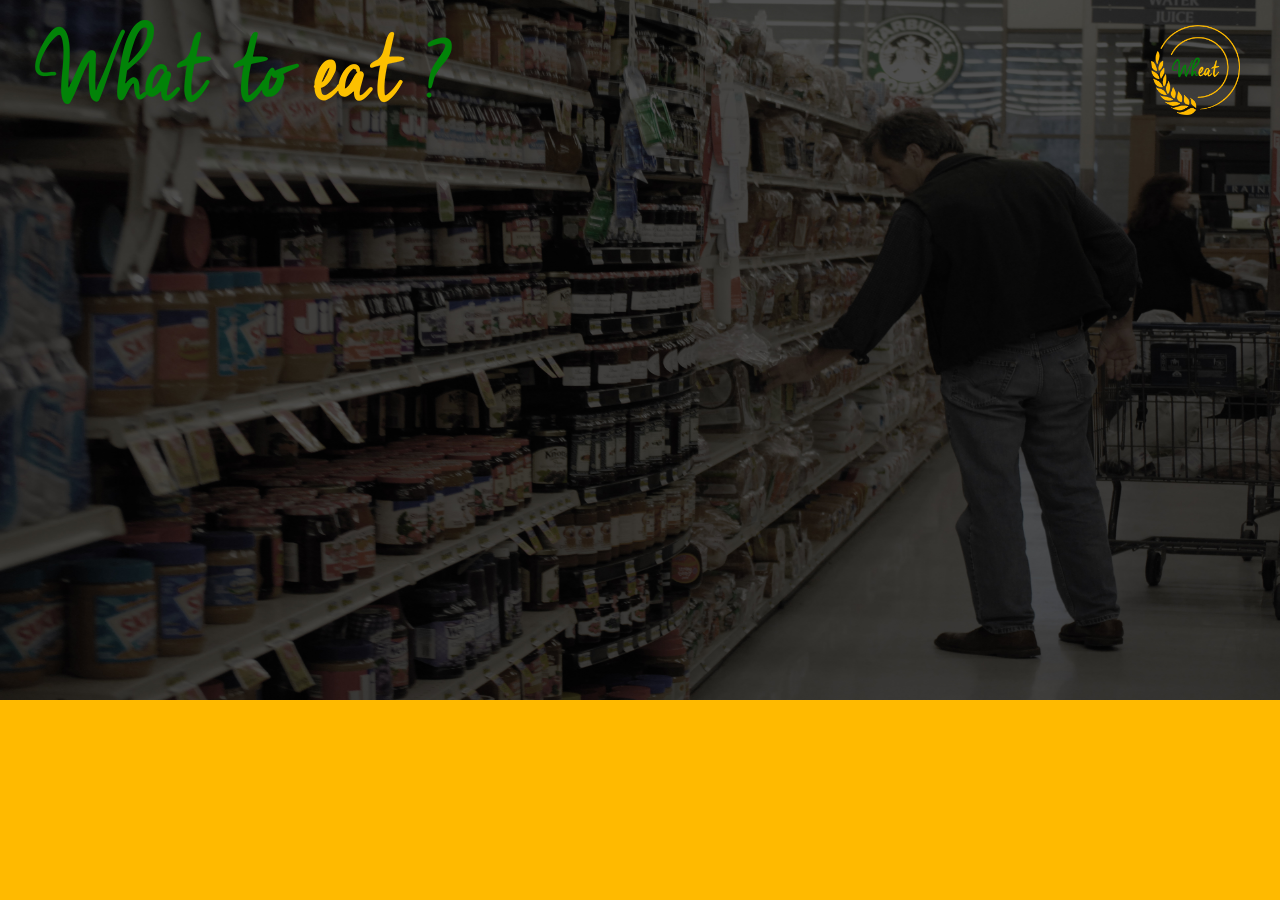
==== courses.html @ 5b5dff74 "Test" ====
<!DOCTYPE html>
<html>
<head>
<title>Wheat - Révolutionnez votre manière de faire les courses !</title>
<meta name="viewport" content="width=device-width, initial-scale=1">
<meta http-equiv="Content-Type" content="text/html; charset=utf-8" />
<meta name="keywords" content="WhEat Startup Mobile App" />
<script type="application/x-javascript"> addEventListener("load", function() { setTimeout(hideURLbar, 0); }, false); function hideURLbar(){ window.scrollTo(0,1); } </script>
<style type="text/css">
	#mc_embed_signup{background: transparent; clear:left; font:14px Helvetica,Arial,sans-serif; }
	/* Add your own MailChimp form style overrides in your site stylesheet or in this style block.
	   We recommend moving this block and the preceding CSS link to the HEAD of your HTML file. */
</style>
<link href="//cdn-images.mailchimp.com/embedcode/classic-081711.css" rel="stylesheet" type="text/css">
<link href="css/bootstrap.css" rel='stylesheet' type='text/css' />
<link rel="stylesheet" href="https://maxcdn.bootstrapcdn.com/font-awesome/4.3.0/css/font-awesome.min.css">
<link href='http://fonts.googleapis.com/css?family=Open+Sans:300italic,400italic,600italic,700italic,800italic,400,300,600,700,800' rel='stylesheet' type='text/css'>
<link href="css/style2.css" rel='stylesheet' type='text/css' />
<script type="text/javascript" src="js/jquery-1.11.0.min.js"></script>
<script>
  (function(i,s,o,g,r,a,m){i['GoogleAnalyticsObject']=r;i[r]=i[r]||function(){
  (i[r].q=i[r].q||[]).push(arguments)},i[r].l=1*new Date();a=s.createElement(o),
  m=s.getElementsByTagName(o)[0];a.async=1;a.src=g;m.parentNode.insertBefore(a,m)
  })(window,document,'script','//www.google-analytics.com/analytics.js','ga');

  ga('create', 'UA-62079439-1', 'auto');
  ga('send', 'pageview');
  ga(‘set’, ‘&uid’, {{USER_ID}}); // Définir l'ID utilisateur à partir du paramètre user_id de l'utilisateur connecté.
</script>
<!--animated-css-->
		<link href="css/animate.css" rel="stylesheet" type="text/css" media="all">
		<script src="js/wow.min.js"></script>
		<script>
		 new WOW().init();
		</script>
<!--animated-css-->  
</head>
<body>
		<div class="banner container">
			<div class="header">
				<div class="row">
					<div class="col-xs-12 col-md-8" id="logo-left">
						<a href="index2.html"><img src="images/logo.png" alt=""></a>
					</div>
					<div class="col-xs-12 col-md-4" id="logo-right">
						<a class="" href="index2.html"><img class="text-right" src="images/logo-seul.png" alt=""></a>
					</div>
				</div>
			</div>
		</div>
</body>
---- css/style2.css ----
html, body{
   font-family: 'Open Sans', sans-serif;
   font-size: 100%;
   background:#ffba00; 
}
.banner{
	background:url(../images/banner.jpg) no-repeat;
	background-size:100% 100%;
	min-height:700px;
}

#logo-right img{
	height: 100px;
	padding: 5px;
	float: right;
}

@media (max-width: 991px){
	#logo-right img{
		float: none;
	 	display: block;
   		margin-left: auto;
  		margin-right: auto;
  		margin-top: 10px;
  	}
	#logo-left img{
		float: none;
	 	display: block;
   		margin-left: auto;
  		margin-right: auto;
  	}
}

.bouton a{
  display: block;
  font-size: 17px;
  font-weight: 300;
  letter-spacing: 1px;
  color: #028308;
  -webkit-transition: all 0.3s ease;
  -moz-transition: all 0.3s ease;
  -o-transition: all 0.3s ease;
  transition: all 0.3s ease;
  text-align: center;
  border-radius: 3px;
  -webkit-border-radius: 3px;
  -moz-border-radius: 3px;
  -o-border-radius: 3px;
  -ms-border-radius: 3px;
}

.bouton a:hover{
	color: #ffba00;
	background: #028308;
}
.header{
	padding: 20px;
}
.btn {
    padding: 14px 24px;
    border: 0 none;
    font-weight: 700;
    letter-spacing: 1px;
    text-transform: uppercase;
}
 
.btn:focus, .btn:active:focus, .btn.active:focus {
    outline: 0 none;
}
 
.btn-primary {
    background: #016006;
    color: #ffba00;
}
 
.btn-primary:hover, .btn-primary:focus, .btn-primary:active, .btn-primary.active, .open > .dropdown-toggle.btn-primary {
    background: #028308;
    color: #ffba00;
}
 
.btn-primary:active, .btn-primary.active {
    background: #028308;
    box-shadow: none;
}

.banner-bottom{
	padding: 20%;
	padding-top: 10%;
	padding-bottom: 0%;
}

.banner{
	width: 100%;
}

p{
	color: #ffba00;
}

p input{
	color: #000;
}

p input[type="submit"]{
	color :#ffba00;
	background: #016006;
	border: none;
	font-size: 24px;
	padding: 5px;
}
p input[type="submit"]:hover, p input[type="submit"]:focus, p input[type="submit"]:active, p input[type="submit"].active, .open > .dropdown-toggle.btn-primary {
    background: #028308;
    color: #ffba00;
}
 
p input[type="submit"]:active, p input[type="submit"].active {
    background: #028308;
    box-shadow: none;
}
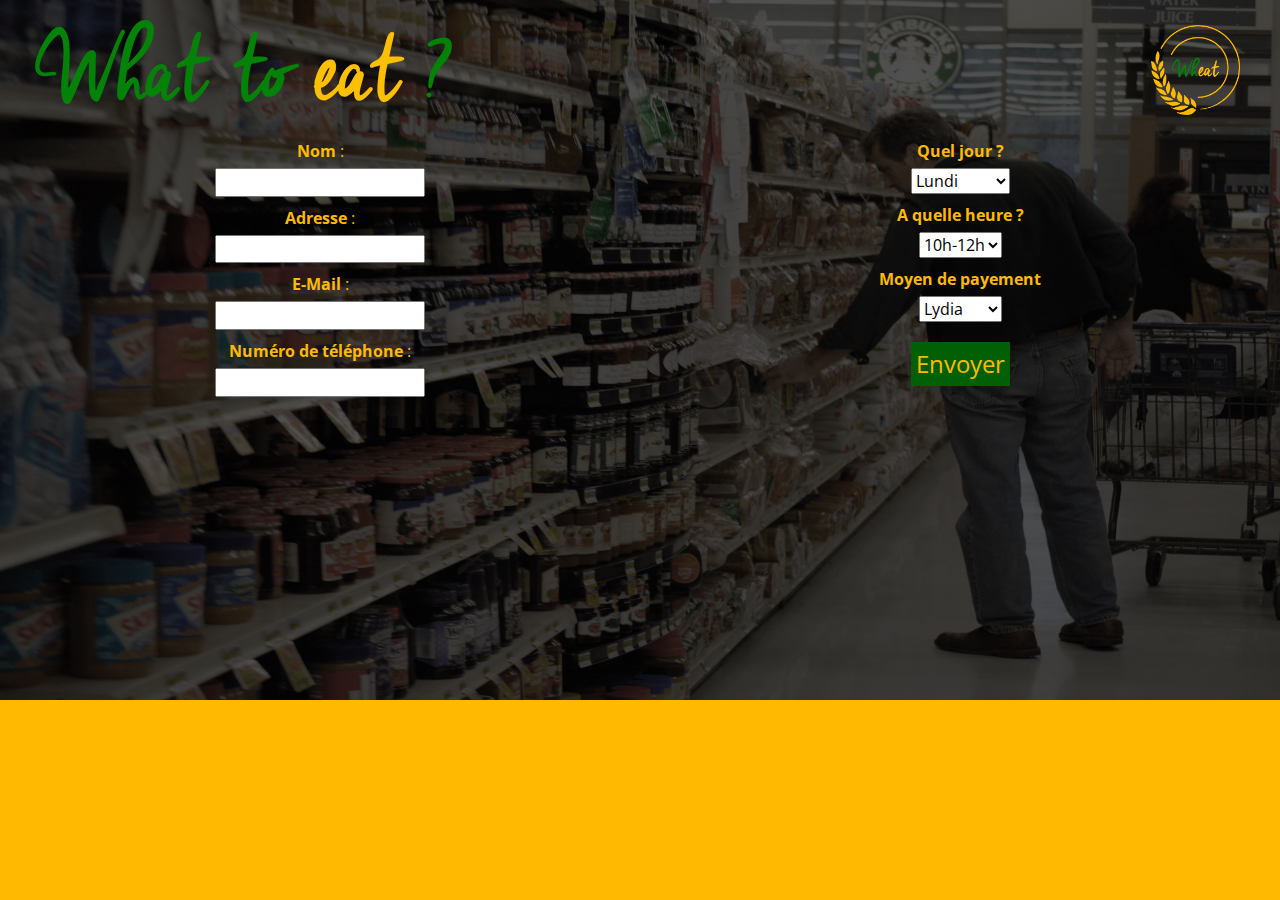
==== commit f4e824e8: "V2" ====
--- a/courses.html
+++ b/courses.html
@@ -47,5 +47,66 @@
 					</div>
 				</div>
 			</div>
+			<div class="formulaire">
+				<div class="row">
+					<form method="post" action="traitement.php" class="text-center">
+						<div class="col-xs-12 col-md-6">
+	   						<p>
+	   							<label for="Nom">Nom</label> : <br />
+	   							<input type="text" name="Nom" id="Nom" required />
+	   						</p>
+	   						<p>
+	   							<label for="Adresse">Adresse</label> : <br />
+	   							<input type="text" name="Adresse" id="Adresse" required />
+	   						</p>
+	   						<p>
+	   							<label for="Mail">E-Mail</label> : <br />
+	   							<input type="email" name="Mail" id="Mail" required />
+	   						</p>
+	   						<p>
+	   							<label for="Tel">Numéro de téléphone</label> : <br />
+	   							<input type="tel" name="Tel" id="Tel" required />
+	   						</p>
+	   					</div>
+	   					<div class="col-xs-12 col-md-6">
+	   						<p>
+								<label for="jour">Quel jour ?</label><br />
+								<select name="jour" id="jour">
+									<option value="Lundi">Lundi</option>
+									<option value="Mardi">Mardi</option>
+									<option value="Mercredi">Mercredi</option>
+									<option value="Jeudi">Jeudi</option>
+									<option value="Vendredi">Vendredi</option>
+									<option value="Samedi">Samedi</option>
+									<option value="Dimanche">Dimanche</option>
+								</select>
+	   						</p>
+	   						<p>
+	   							<label for="jour">A quelle heure ?</label><br />
+								<select name="Heure" id="Heure">
+									<option value="10h-12h">10h-12h</option>
+									<option value="12h-14h">12h-14h</option>
+									<option value="14h-16h">14h-16h</option>
+									<option value="16h-18h">16h-18h</option>
+									<option value="18h-20h">18h-20h</option>
+									<option value="20h-21h">20h-21h</option>
+								</select>
+	   						</p>
+	   						<p>
+	   							<label for="jour">Moyen de payement</label><br />
+								<select name="Moyen de payement" id="Moyen de payement">
+									<option value="Lydia">Lydia</option>
+									<option value="Especes">Especes</option>
+								</select>
+							</p>
+							<p>
+   								<input type="submit" id="send" value="Envoyer" />
+   							</p>
+
+	   					</div>
+
+					</form>
+				</div>
+			</div>
 		</div>
 </body>--- a/css/style2.css
+++ b/css/style2.css
@@ -101,13 +101,18 @@
 p input{
 	color: #000;
 }
-
+p select{
+	color: #000;
+}
 p input[type="submit"]{
 	color :#ffba00;
 	background: #016006;
 	border: none;
 	font-size: 24px;
 	padding: 5px;
+}
+#send{
+	margin-top: 10px;
 }
 p input[type="submit"]:hover, p input[type="submit"]:focus, p input[type="submit"]:active, p input[type="submit"].active, .open > .dropdown-toggle.btn-primary {
     background: #028308;
@@ -117,4 +122,8 @@
 p input[type="submit"]:active, p input[type="submit"].active {
     background: #028308;
     box-shadow: none;
+}
+
+ul{
+	list-style: none;
 }